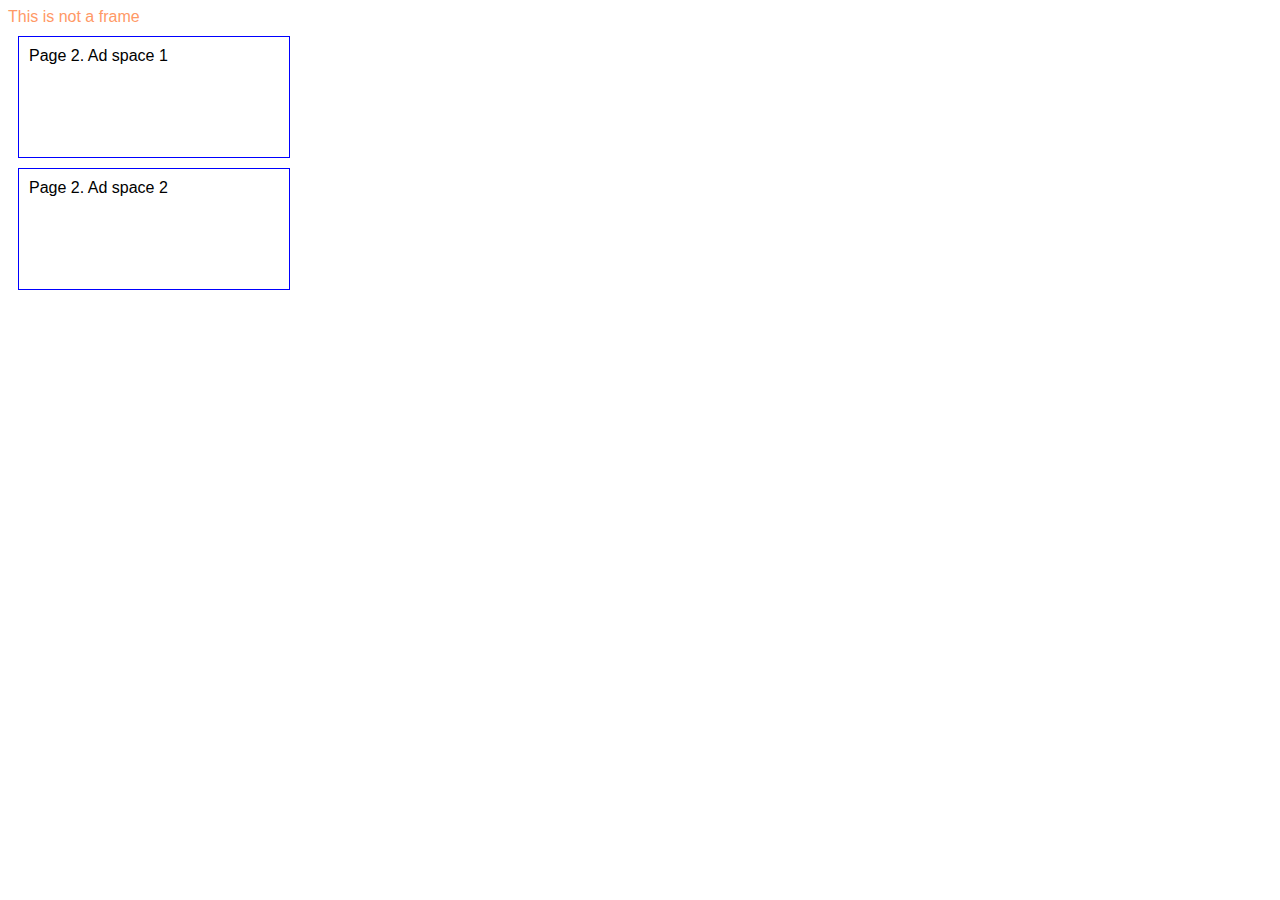
==== html/index-noframes.min.html @ 42b230f6 "Initial commit" ====
<html>
	<head>
		<title>Page With No Frames</title>
		<link rel="stylesheet" type="text/css" href="../css/sheknows.min.css">
		<script type="text/javascript" src="../js/global.min.js" ></script>
	</head>
	<body>
		<script>
			(function(e,n,s,t,u,o,c){e[u]=e[u]||function(){(e[u].queue=e[u].queue||[]).push(arguments)},o=n.createElement(s),c=n.getElementsByTagName(s)[0],o.async=1,o.src=t,c.parentNode.insertBefore(o,c)})(window,document,"script","../js/sheknows.min.js","sheknows");
		</script>
		<div class="ad-space">
			Page 2. Ad space 1
			<script>
				/*
				 * Tracking request without inventory number will be autoincremented
				 */
				sheknows('setSendData');
			</script>
		</div>
		<div class="ad-space">
			Page 2. Ad space 2
			<script>
				/*
				 * Tracking request without inventory number will be autoincremented
				 */
				sheknows('setSendData');
			</script>
		</div>
	</body>
</html>
---- css/sheknows.min.css ----
.ad-space,iframe{overflow:auto;margin:10px;padding:10px}body{font-family:Helvetica,Sans-Serif;overflow:auto}iframe{min-width:250;min-height:100;border:1px solid #F96}.ad-space{width:250;height:100;border:1px solid #00f}
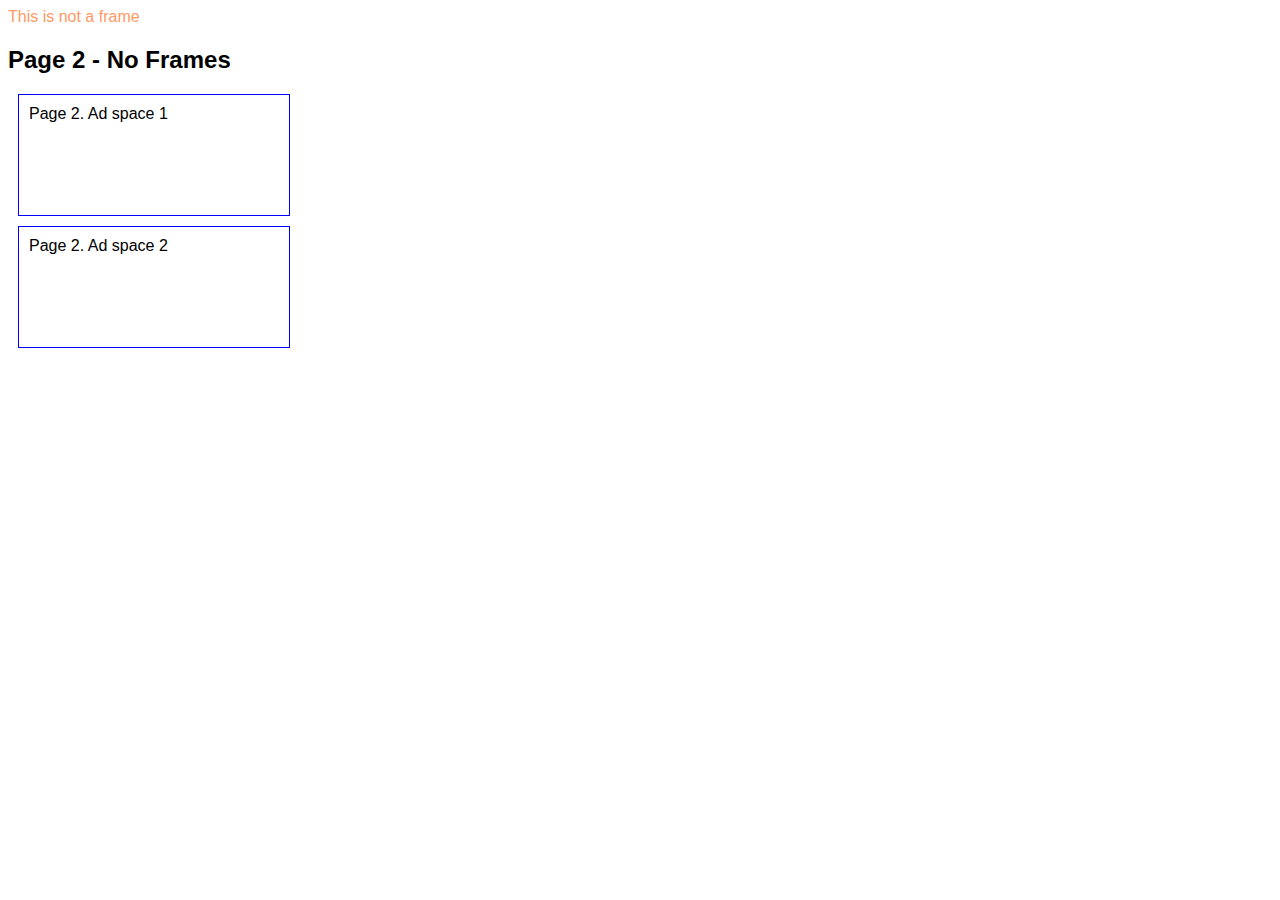
==== commit 77502f8d: "Latest iframe mods" ====
--- a/html/index-noframes.min.html
+++ b/html/index-noframes.min.html
@@ -1,10 +1,11 @@
 <html>
 	<head>
-		<title>Page With No Frames</title>
+		<title>Page 2 - No Frames</title>
 		<link rel="stylesheet" type="text/css" href="../css/sheknows.min.css">
 		<script type="text/javascript" src="../js/global.min.js" ></script>
 	</head>
 	<body>
+		<h2>Page 2 - No Frames</h2>
 		<script>
 			(function(e,n,s,t,u,o,c){e[u]=e[u]||function(){(e[u].queue=e[u].queue||[]).push(arguments)},o=n.createElement(s),c=n.getElementsByTagName(s)[0],o.async=1,o.src=t,c.parentNode.insertBefore(o,c)})(window,document,"script","../js/sheknows.min.js","sheknows");
 		</script>
--- a/css/sheknows.min.css
+++ b/css/sheknows.min.css
@@ -1 +1 @@
-.ad-space,iframe{overflow:auto;margin:10px;padding:10px}body{font-family:Helvetica,Sans-Serif;overflow:auto}iframe{min-width:250;min-height:100;border:1px solid #F96}.ad-space{width:250;height:100;border:1px solid #00f}+.ad-space,iframe{overflow:auto;margin:10px;padding:10px}body{font-family:Helvetica,Sans-Serif;overflow:auto}iframe{min-width:350px;min-height:350px;border:1px solid #F96}.ad-space{width:250;height:100;border:1px solid #00f}